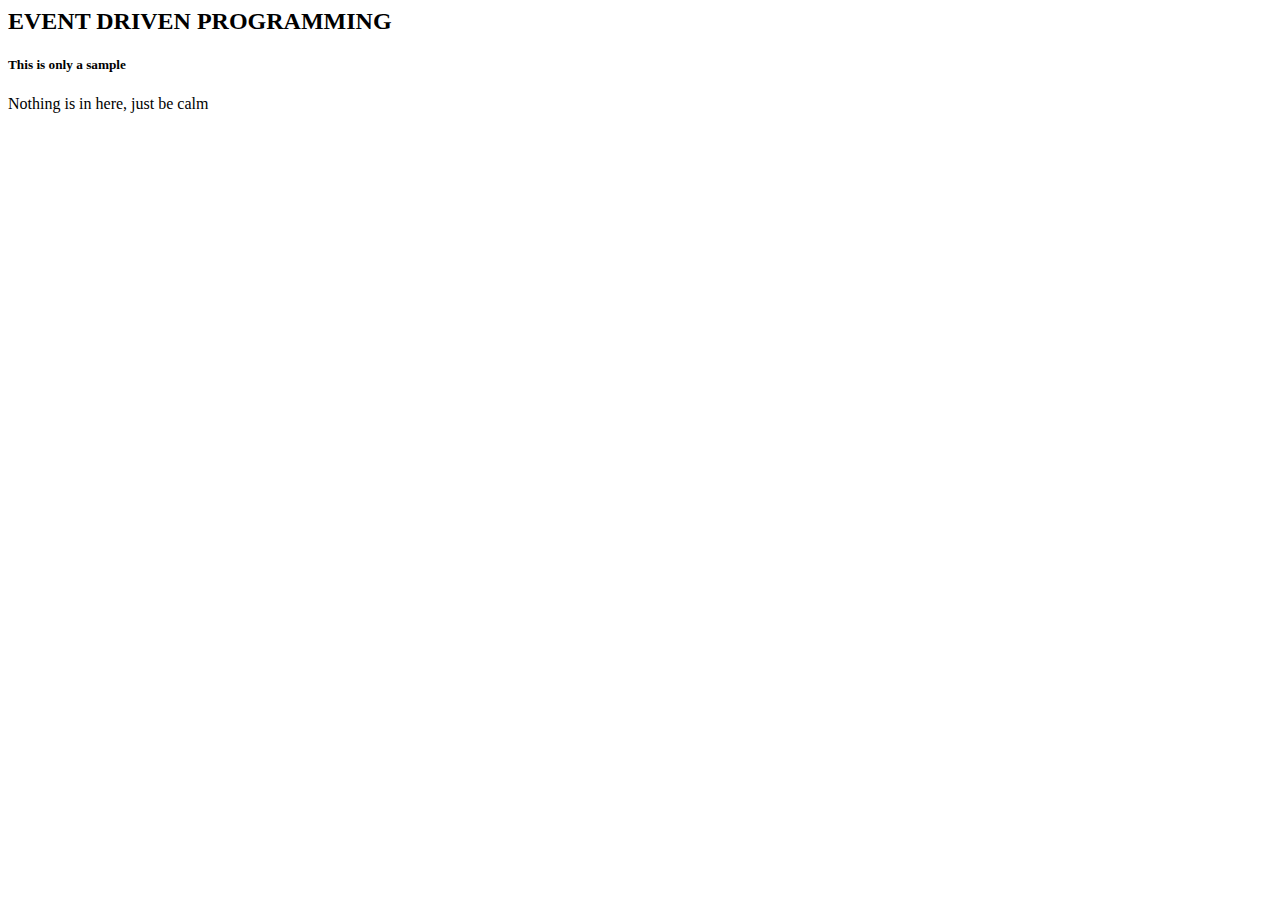
==== index.html @ b8df752c "Sample Commit" ====
<html lang="en">
<head>
    <meta charset="UTF-8">
    <meta name="viewport" content="width=device-width, initial-scale=1.0">
    <title>Sample</title>
</head>
<body>
    <h2>EVENT DRIVEN PROGRAMMING</h2>
    <h5>This is only a sample</h5>
    <p>Nothing is in here, just be calm</p>
    
</body>
</html>
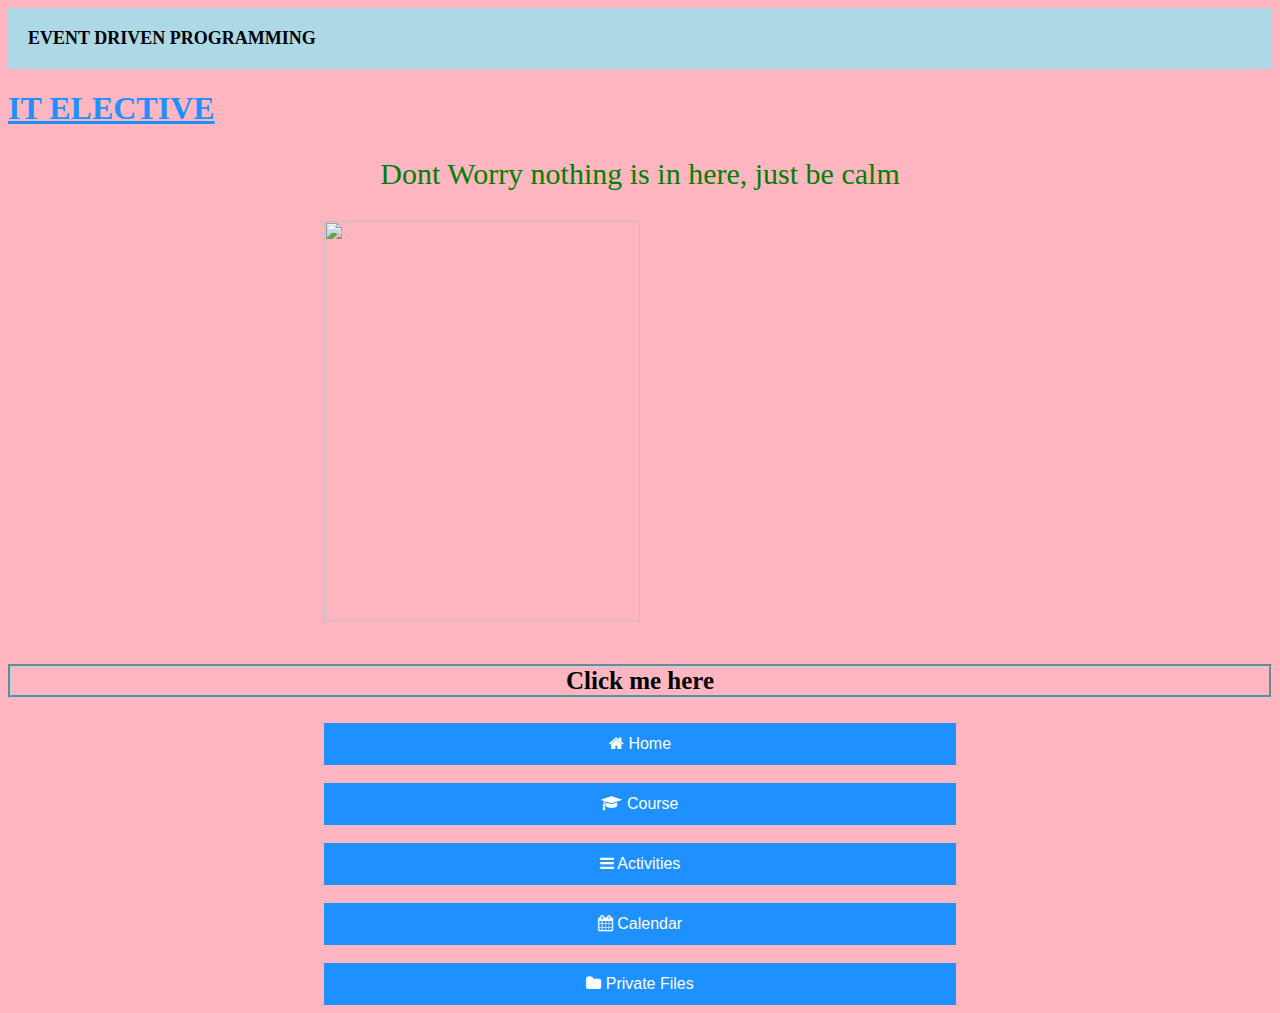
==== commit a897c0c9: "edriven2020" ====
--- a/index.html
+++ b/index.html
@@ -1,13 +1,32 @@
 <html lang="en">
-<head>
-    <meta charset="UTF-8">
-    <meta name="viewport" content="width=device-width, initial-scale=1.0">
-    <title>Sample</title>
-</head>
-<body>
-    <h2>EVENT DRIVEN PROGRAMMING</h2>
-    <h5>This is only a sample</h5>
-    <p>Nothing is in here, just be calm</p>
-    
-</body>
-</html>+  <head>
+      <meta charset="UTF-8">
+      <meta name="viewport" content="width=device-width, initial-scale=1.0">
+      <title>Sample</title>
+      <link rel="stylesheet" href="css/style.css">
+  </head>
+  <body style="background-color: lightpink;">
+      <h2 style="background-color:lightblue">EVENT DRIVEN PROGRAMMING</h2>
+      <h1 style="color:dodgerblue;"><u> IT ELECTIVE</u></h1>
+      <p style="text-align: center;">Dont Worry nothing is in here, just be calm</p>
+      <img src="https://i.pinimg.com/originals/14/b0/86/14b0869816d7e05d4154d4746a1b921e.jpg" width= "500" height= "400" class="center">
+      <!-- Add icon library -->
+<link rel="stylesheet" href="https://cdnjs.cloudflare.com/ajax/libs/font-awesome/4.7.0/css/font-awesome.min.css">
+
+&nbsp
+<!-- Add font awesome icons to buttons  -->
+<h3 style="text-align: center;"> Click me here</h3>
+<button class="btn center"><i class="fa fa-home"></i> Home</button>
+&nbsp
+<button class="btn center "><i class="fa fa-graduation-cap"></i> Course</button>
+&nbsp
+<button class="btn center"><i class="fa fa-bars"></i> Activities</button>
+&nbsp
+<button class="btn center"><i class="fa fa-calendar"></i> Calendar</button>
+&nbsp
+<button class="btn center"><i class="fa fa-folder"></i> Private Files</button>
+ 
+      <Script type="text/javascript" src="js/my.js"></Script>
+      
+  </body>
+  </html>
--- a/css/style.css
+++ b/css/style.css
@@ -0,0 +1,42 @@
+
+h2{
+    color:black;
+    font-weight: 50px;
+    font-size: large ;
+    padding: 20px;
+}
+p{
+    color: green;
+    font-size: 30px;
+
+}
+h5{
+    color: darkgreen;
+    font-size: 30px;
+    font-weight: 100;
+}
+h3{
+    font-weight: 50px;
+    font-size: 25px;
+    border: lightblue solid;
+    border-style: groove;
+}
+.center {
+    display: block;
+    margin-left: auto;
+    margin-right: auto;
+    width: 50%;
+  }
+.btn {
+    background-color: DodgerBlue; /* Blue background */
+    border: none; /* Remove borders */
+    color: white; /* White text */
+    padding: 12px 16px; /* Some padding */
+    font-size: 16px; /* Set a font size */
+    cursor: pointer; /* Mouse pointer on hover */
+    
+    
+  }
+.btn:hover {
+    background-color: RoyalBlue;
+  }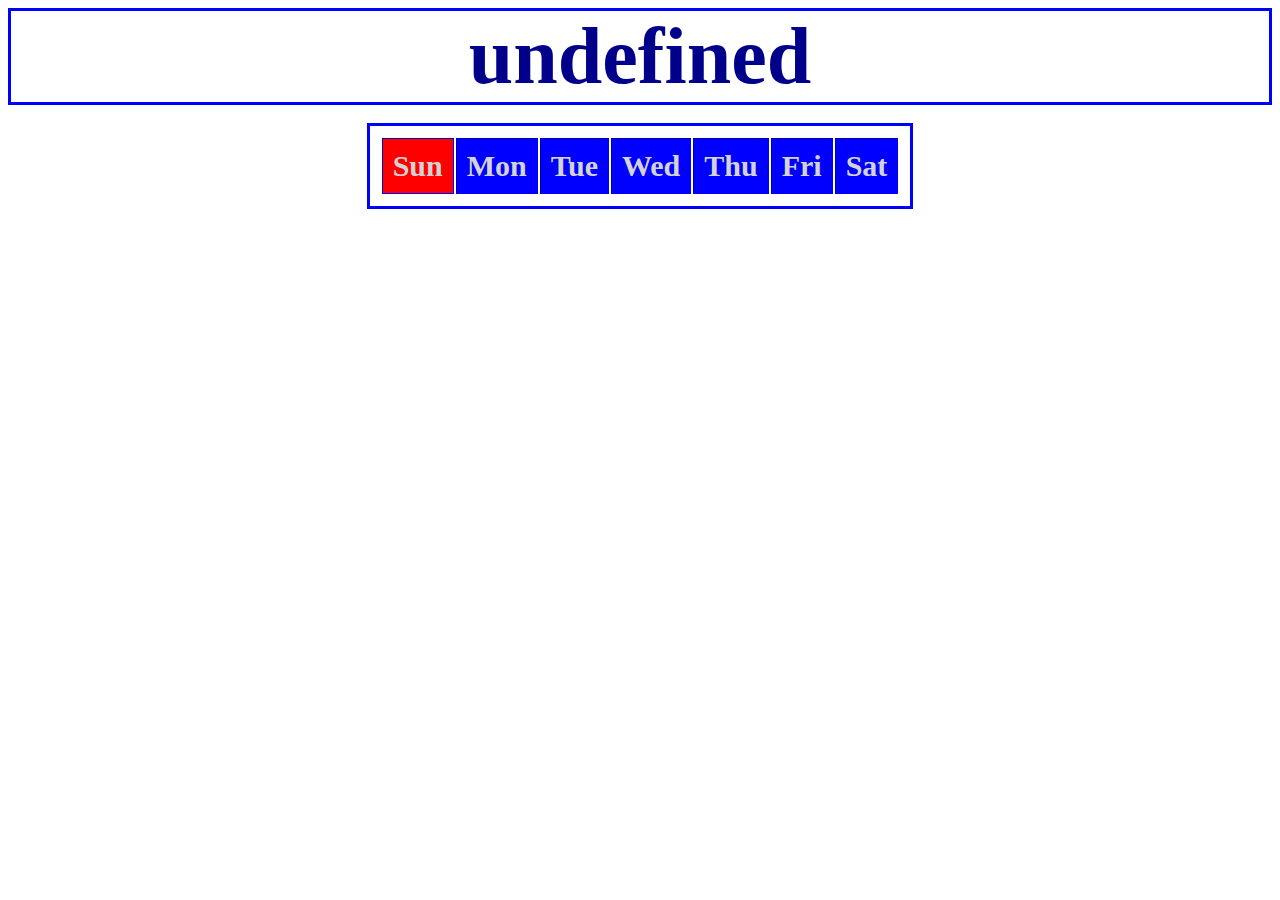
==== commit f388ffbf: "PA-2" ====
--- a/index.html
+++ b/index.html
@@ -1,32 +1,27 @@
+<!DOCTYPE html>
 <html lang="en">
-  <head>
-      <meta charset="UTF-8">
-      <meta name="viewport" content="width=device-width, initial-scale=1.0">
-      <title>Sample</title>
-      <link rel="stylesheet" href="css/style.css">
-  </head>
-  <body style="background-color: lightpink;">
-      <h2 style="background-color:lightblue">EVENT DRIVEN PROGRAMMING</h2>
-      <h1 style="color:dodgerblue;"><u> IT ELECTIVE</u></h1>
-      <p style="text-align: center;">Dont Worry nothing is in here, just be calm</p>
-      <img src="https://i.pinimg.com/originals/14/b0/86/14b0869816d7e05d4154d4746a1b921e.jpg" width= "500" height= "400" class="center">
-      <!-- Add icon library -->
-<link rel="stylesheet" href="https://cdnjs.cloudflare.com/ajax/libs/font-awesome/4.7.0/css/font-awesome.min.css">
+<head>
+    <meta charset="UTF-8">
+    <meta name="viewport" content="width=device-width, initial-scale=1.0">
+    <link rel="stylesheet" href="/css/style.css">
+    <title>Calender</title>
+</head>
+<body>
+    <div class="title" id="title"></div>
+    <table class="center" border="1" id="days"> 
+        <br>       
+        <tr>
+            <th style="background-color: red;">Sun</th>
+            <th style="background-color: blue;">Mon</th>
+            <th style="background-color: blue;">Tue</th>
+            <th style="background-color: blue;">Wed</th>
+            <th style="background-color: blue;">Thu</th>
+            <th style="background-color: blue;">Fri</th>
+            <th style="background-color: blue;">Sat</th>            
+        </tr>        
+        
+    </table>
 
-&nbsp
-<!-- Add font awesome icons to buttons  -->
-<h3 style="text-align: center;"> Click me here</h3>
-<button class="btn center"><i class="fa fa-home"></i> Home</button>
-&nbsp
-<button class="btn center "><i class="fa fa-graduation-cap"></i> Course</button>
-&nbsp
-<button class="btn center"><i class="fa fa-bars"></i> Activities</button>
-&nbsp
-<button class="btn center"><i class="fa fa-calendar"></i> Calendar</button>
-&nbsp
-<button class="btn center"><i class="fa fa-folder"></i> Private Files</button>
- 
-      <Script type="text/javascript" src="js/my.js"></Script>
-      
-  </body>
-  </html>
+    <script src="/js/my.js"></script>
+</body>
+</html>--- a/css/style.css
+++ b/css/style.css
@@ -1,42 +1,24 @@
-
-h2{
-    color:black;
-    font-weight: 50px;
-    font-size: large ;
-    padding: 20px;
+table{
+    font-size: 30px;
+    color: darkblue;
+    border: 3px solid blue;
+    text-align: center;
+    padding: 10px;
 }
-p{
-    color: green;
-    font-size: 30px;
-
+th{
+    font-weight: bolder;   
+    color: lightgray; 
+    padding: 10px;
 }
-h5{
-    color: darkgreen;
-    font-size: 30px;
-    font-weight: 100;
-}
-h3{
-    font-weight: 50px;
-    font-size: 25px;
-    border: lightblue solid;
-    border-style: groove;
-}
-.center {
-    display: block;
+.center{
     margin-left: auto;
     margin-right: auto;
-    width: 50%;
-  }
-.btn {
-    background-color: DodgerBlue; /* Blue background */
-    border: none; /* Remove borders */
-    color: white; /* White text */
-    padding: 12px 16px; /* Some padding */
-    font-size: 16px; /* Set a font size */
-    cursor: pointer; /* Mouse pointer on hover */
+}
+.title{ 
+    font-weight: bolder;
+    font-size: 80px;   
+    color:darkblue;
+    text-align: center;
+    border: 3px solid blue;
     
-    
-  }
-.btn:hover {
-    background-color: RoyalBlue;
-  }+}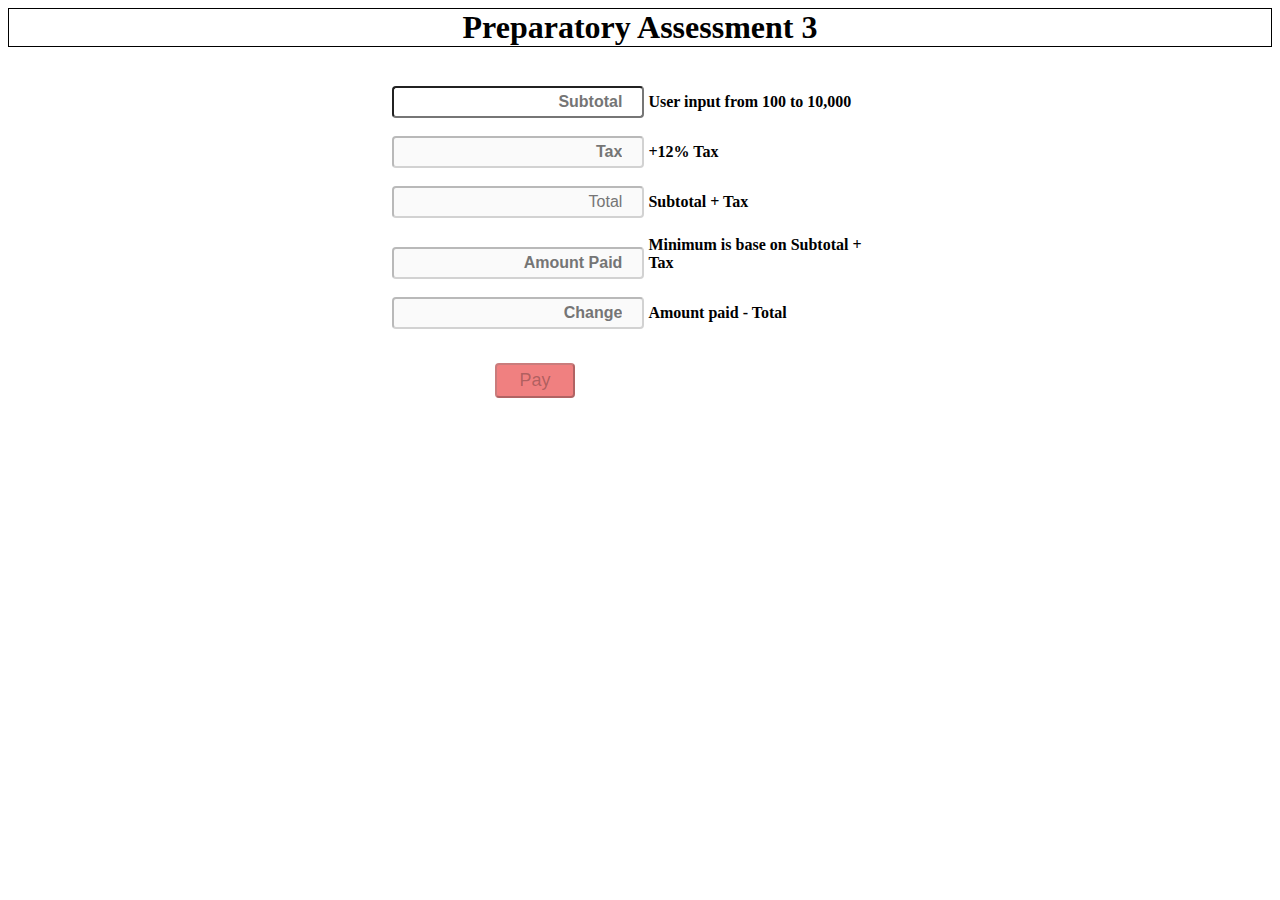
==== commit 86f0b67a: "PA-3" ====
--- a/index.html
+++ b/index.html
@@ -1,27 +1,39 @@
-<!DOCTYPE html>
 <html lang="en">
 <head>
     <meta charset="UTF-8">
+    <meta http-equiv="X-UA-Compatible" content="IE=edge">
     <meta name="viewport" content="width=device-width, initial-scale=1.0">
-    <link rel="stylesheet" href="/css/style.css">
-    <title>Calender</title>
+    <link rel="stylesheet" href="css/style.css">
+    <title>Preparatory Assessment 3</title>
 </head>
+
 <body>
-    <div class="title" id="title"></div>
-    <table class="center" border="1" id="days"> 
-        <br>       
-        <tr>
-            <th style="background-color: red;">Sun</th>
-            <th style="background-color: blue;">Mon</th>
-            <th style="background-color: blue;">Tue</th>
-            <th style="background-color: blue;">Wed</th>
-            <th style="background-color: blue;">Thu</th>
-            <th style="background-color: blue;">Fri</th>
-            <th style="background-color: blue;">Sat</th>            
-        </tr>        
-        
-    </table>
-
-    <script src="/js/my.js"></script>
+  
+    <form action="#" action="" method="#" id="form" name="form">
+        <h1>Preparatory Assessment 3</h1>
+        <br>
+        <input placeholder="Subtotal" type="number" id="subtotal" name="subtotal" min="100" max="10000" oninput="Form()"> 
+        <label for="subtotal">User input from 100 to 10,000</label>
+        <br>
+        <br>
+        <input placeholder="Tax" type="number" id="tax" name="tax" disabled value="" >
+        <label for="tax"> +12% Tax</label>
+        <br>
+        <br>
+        <input placeholder="Total" type="number" id="total" name="total" disabled value="">
+        <label for="total">Subtotal + Tax</label> 
+        <br>
+        <br>
+        <input placeholder="Amount Paid" type="number" name="amountpaid" id="amountpaid" disabled oninput="changevalue()" value="">
+        <label for="amountpaid">Minimum is base on Subtotal + Tax</label>
+        <br>
+        <br>
+        <input placeholder="Change" type="number" name="change" id="change" disabled value="" >
+        <label for="change"> Amount paid - Total</label>
+        <br>
+        <br>
+    </form>
+        <button name="pay" id="pay" disabled>Pay</button>
 </body>
-</html>+<script src="/js/my.js"></script>
+</html>
--- a/css/style.css
+++ b/css/style.css
@@ -1,24 +1,39 @@
-table{
-    font-size: 30px;
-    color: darkblue;
-    border: 3px solid blue;
+form{
     text-align: center;
-    padding: 10px;
 }
-th{
-    font-weight: bolder;   
-    color: lightgray; 
-    padding: 10px;
+input{
+    text-align: right;
+    padding: 5px;
+    font-size: x-large;
+    font-weight: bold;
+    border-radius: 4px;
+    width: 20%;
+    font-size: medium;
 }
-.center{
-    margin-left: auto;
-    margin-right: auto;
+label{
+    font-weight: bold;
 }
-.title{ 
-    font-weight: bolder;
-    font-size: 80px;   
-    color:darkblue;
+h1{
     text-align: center;
-    border: 3px solid blue;
-    
-}+    width: auto;
+    border: 1px black solid;
+    font-weight: bold;
+}
+#total{
+    font-weight: 500;
+}
+button{
+    background-color: lightcoral;
+    width: 80px;
+    padding: 5px;
+    border-radius: 4px;
+    font-size: large;
+    margin-left: 487px;
+}
+label{
+    width: 240px;
+    display: inline-block;
+    text-align: left;
+  }
+
+ 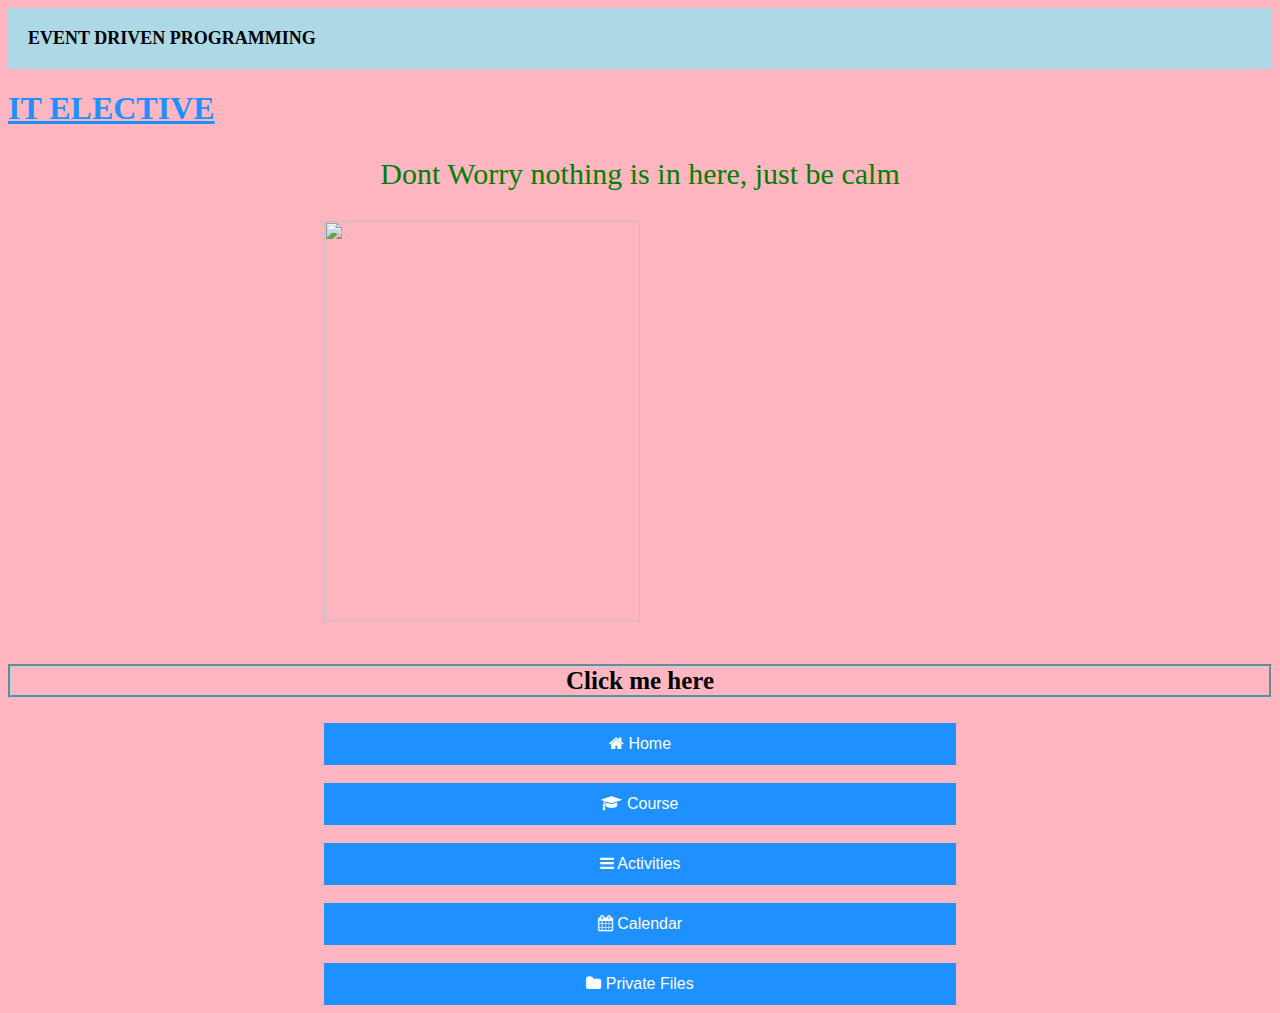
==== commit a5bf0e3e: "Revert "Pa 2"" ====
--- a/index.html
+++ b/index.html
@@ -1,39 +1,32 @@
 <html lang="en">
-<head>
-    <meta charset="UTF-8">
-    <meta http-equiv="X-UA-Compatible" content="IE=edge">
-    <meta name="viewport" content="width=device-width, initial-scale=1.0">
-    <link rel="stylesheet" href="css/style.css">
-    <title>Preparatory Assessment 3</title>
-</head>
+  <head>
+      <meta charset="UTF-8">
+      <meta name="viewport" content="width=device-width, initial-scale=1.0">
+      <title>Sample</title>
+      <link rel="stylesheet" href="css/style.css">
+  </head>
+  <body style="background-color: lightpink;">
+      <h2 style="background-color:lightblue">EVENT DRIVEN PROGRAMMING</h2>
+      <h1 style="color:dodgerblue;"><u> IT ELECTIVE</u></h1>
+      <p style="text-align: center;">Dont Worry nothing is in here, just be calm</p>
+      <img src="https://i.pinimg.com/originals/14/b0/86/14b0869816d7e05d4154d4746a1b921e.jpg" width= "500" height= "400" class="center">
+      <!-- Add icon library -->
+<link rel="stylesheet" href="https://cdnjs.cloudflare.com/ajax/libs/font-awesome/4.7.0/css/font-awesome.min.css">
 
-<body>
-  
-    <form action="#" action="" method="#" id="form" name="form">
-        <h1>Preparatory Assessment 3</h1>
-        <br>
-        <input placeholder="Subtotal" type="number" id="subtotal" name="subtotal" min="100" max="10000" oninput="Form()"> 
-        <label for="subtotal">User input from 100 to 10,000</label>
-        <br>
-        <br>
-        <input placeholder="Tax" type="number" id="tax" name="tax" disabled value="" >
-        <label for="tax"> +12% Tax</label>
-        <br>
-        <br>
-        <input placeholder="Total" type="number" id="total" name="total" disabled value="">
-        <label for="total">Subtotal + Tax</label> 
-        <br>
-        <br>
-        <input placeholder="Amount Paid" type="number" name="amountpaid" id="amountpaid" disabled oninput="changevalue()" value="">
-        <label for="amountpaid">Minimum is base on Subtotal + Tax</label>
-        <br>
-        <br>
-        <input placeholder="Change" type="number" name="change" id="change" disabled value="" >
-        <label for="change"> Amount paid - Total</label>
-        <br>
-        <br>
-    </form>
-        <button name="pay" id="pay" disabled>Pay</button>
-</body>
-<script src="/js/my.js"></script>
-</html>
+&nbsp
+<!-- Add font awesome icons to buttons  -->
+<h3 style="text-align: center;"> Click me here</h3>
+<button class="btn center"><i class="fa fa-home"></i> Home</button>
+&nbsp
+<button class="btn center "><i class="fa fa-graduation-cap"></i> Course</button>
+&nbsp
+<button class="btn center"><i class="fa fa-bars"></i> Activities</button>
+&nbsp
+<button class="btn center"><i class="fa fa-calendar"></i> Calendar</button>
+&nbsp
+<button class="btn center"><i class="fa fa-folder"></i> Private Files</button>
+ 
+      <Script type="text/javascript" src="js/my.js"></Script>
+      
+  </body>
+  </html>
--- a/css/style.css
+++ b/css/style.css
@@ -1,39 +1,42 @@
-form{
-    text-align: center;
+
+h2{
+    color:black;
+    font-weight: 50px;
+    font-size: large ;
+    padding: 20px;
 }
-input{
-    text-align: right;
-    padding: 5px;
-    font-size: x-large;
-    font-weight: bold;
-    border-radius: 4px;
-    width: 20%;
-    font-size: medium;
+p{
+    color: green;
+    font-size: 30px;
+
 }
-label{
-    font-weight: bold;
+h5{
+    color: darkgreen;
+    font-size: 30px;
+    font-weight: 100;
 }
-h1{
-    text-align: center;
-    width: auto;
-    border: 1px black solid;
-    font-weight: bold;
+h3{
+    font-weight: 50px;
+    font-size: 25px;
+    border: lightblue solid;
+    border-style: groove;
 }
-#total{
-    font-weight: 500;
-}
-button{
-    background-color: lightcoral;
-    width: 80px;
-    padding: 5px;
-    border-radius: 4px;
-    font-size: large;
-    margin-left: 487px;
-}
-label{
-    width: 240px;
-    display: inline-block;
-    text-align: left;
+.center {
+    display: block;
+    margin-left: auto;
+    margin-right: auto;
+    width: 50%;
   }
-
- +.btn {
+    background-color: DodgerBlue; /* Blue background */
+    border: none; /* Remove borders */
+    color: white; /* White text */
+    padding: 12px 16px; /* Some padding */
+    font-size: 16px; /* Set a font size */
+    cursor: pointer; /* Mouse pointer on hover */
+    
+    
+  }
+.btn:hover {
+    background-color: RoyalBlue;
+  }